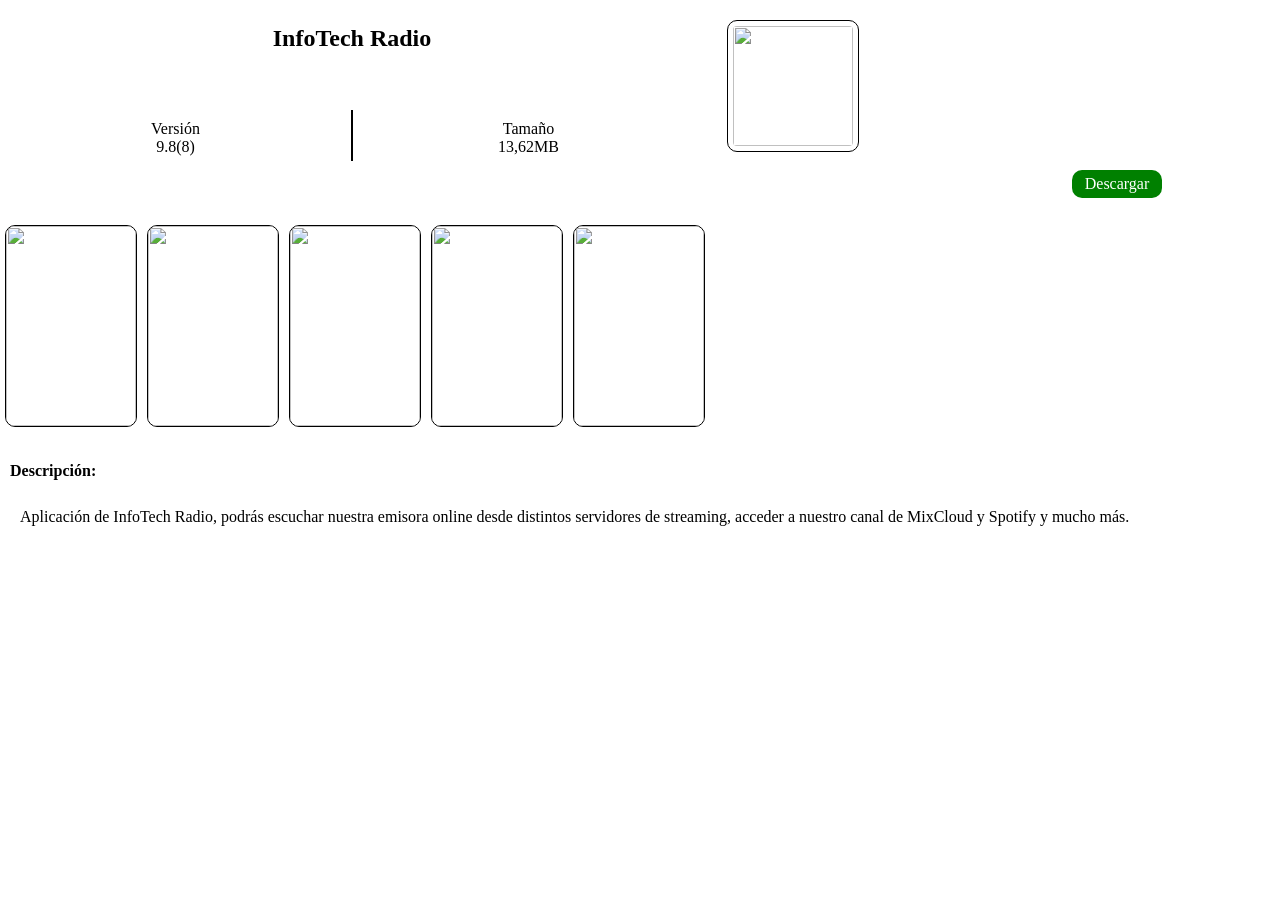
==== index.html @ ca009e56 "Create index.html" ====
<!DOCTYPE html>
<head><title>developer</title>

<style>
*{padding: 0;
margin: 0;

}

body{width:100%; height: 100%; background: #ffffff;}

.container{ 
height: 150px; width:100%;}

#section1{
width:44%; height: 150px; float: right; }
#section1 img{border: 1px solid black; border-radius: 10px; padding: 5px; margin: 10px; }

#section2{
width:55%; height: 100px;}
#titulo{ padding: 15px; margin: 10px; text-align: center;}

#section3{
width:55%; height: 49px; display: flex;}

#section4{ width:50%; height: 49px; margin: 10px; text-align: center;}
#linea{ height: 49px; border:  1px solid black;}
#section5{width:50%; height: 49px; float: right; margin: 10px; text-align: center;}



.nav{ width: 90%; height: 40px; margin: 10px; 10px; text-align: center;}
.nav a{display: block; width: 80px; height: 18px; padding: 5px; background: #008000; border-radius: 10px; color: #ffffff;  text-decoration: none; float: right;}


.main{   width:100%;  max-height: 220px;  display: flex; overflow-x: auto;}
#section6 img{ border: 1px solid black; border-radius: 10px; height: 200px; width: 130px;  display: flex;}
#section6{ margin: 5px; border-radius: 10px;  display: flex;}

.footer{ width:90%; height: 100%; margin: 10px; }
p{padding: 10px; }
</style>
</head>
<body>
<div class="container">
<section id="section1"><img src="1.jpg" width="120"  height="120">
</section>

<section id="section2"><center><h2 id="titulo">InfoTech Radio</h2></center>
</section>

<section id="section3">
<div id="section4">Versión<br>9.8(8)
</div>
<div id="linea"></div>
<div id="section5">Tamaño<br>13,62MB
</div>
</section>
</div>

<div class="nav"> 
<a href="Info_Tech_Radio.9,8(8).developer-shop.apk" download="Info_Tech_Radio.developer-shop" ><center>Descargar</center></a>
</div>

<div class="main">

<section id="section6">
<img src="2.jpg" >
</section>
<section id="section6">
<img src="3.jpg">
</section>
<section id="section6">
<img src="4.jpg"  >
</section>
<section id="section6">
<img src="5.jpg" >
</section>
<section id="section6">
<img src="56.jpg" >
</section>
</div>

<div class="footer">
<p>
<h4>Descripción:</h4><br><p>Aplicación de InfoTech Radio, podrás escuchar nuestra emisora online desde distintos servidores de streaming, acceder a nuestro canal de MixCloud y Spotify y mucho más.</p>

</div>
</body>
</html>
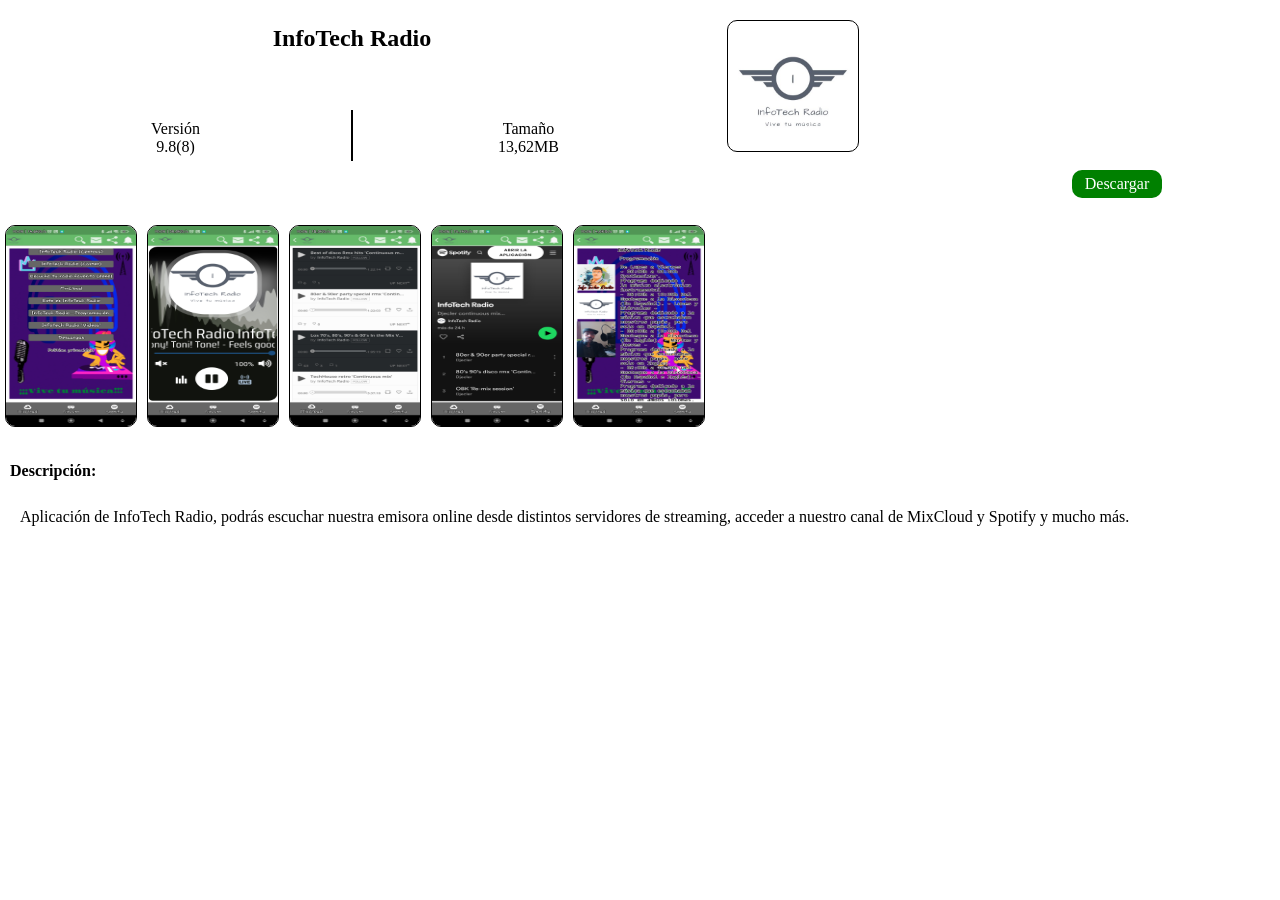
==== commit 0fb08d3e: "Update index.html" ====
--- a/index.html
+++ b/index.html
@@ -59,7 +59,7 @@
 </div>
 
 <div class="nav"> 
-<a href="Info_Tech_Radio.9,8(8).developer-shop.apk" download="Info_Tech_Radio.developer-shop" ><center>Descargar</center></a>
+<a href="Info_Tech_Radio.developer-shop.apk" download="Info_Tech_Radio.developer-shop" ><center>Descargar</center></a>
 </div>
 
 <div class="main">
@@ -77,7 +77,7 @@
 <img src="5.jpg" >
 </section>
 <section id="section6">
-<img src="56.jpg" >
+<img src="6.jpg" >
 </section>
 </div>
 
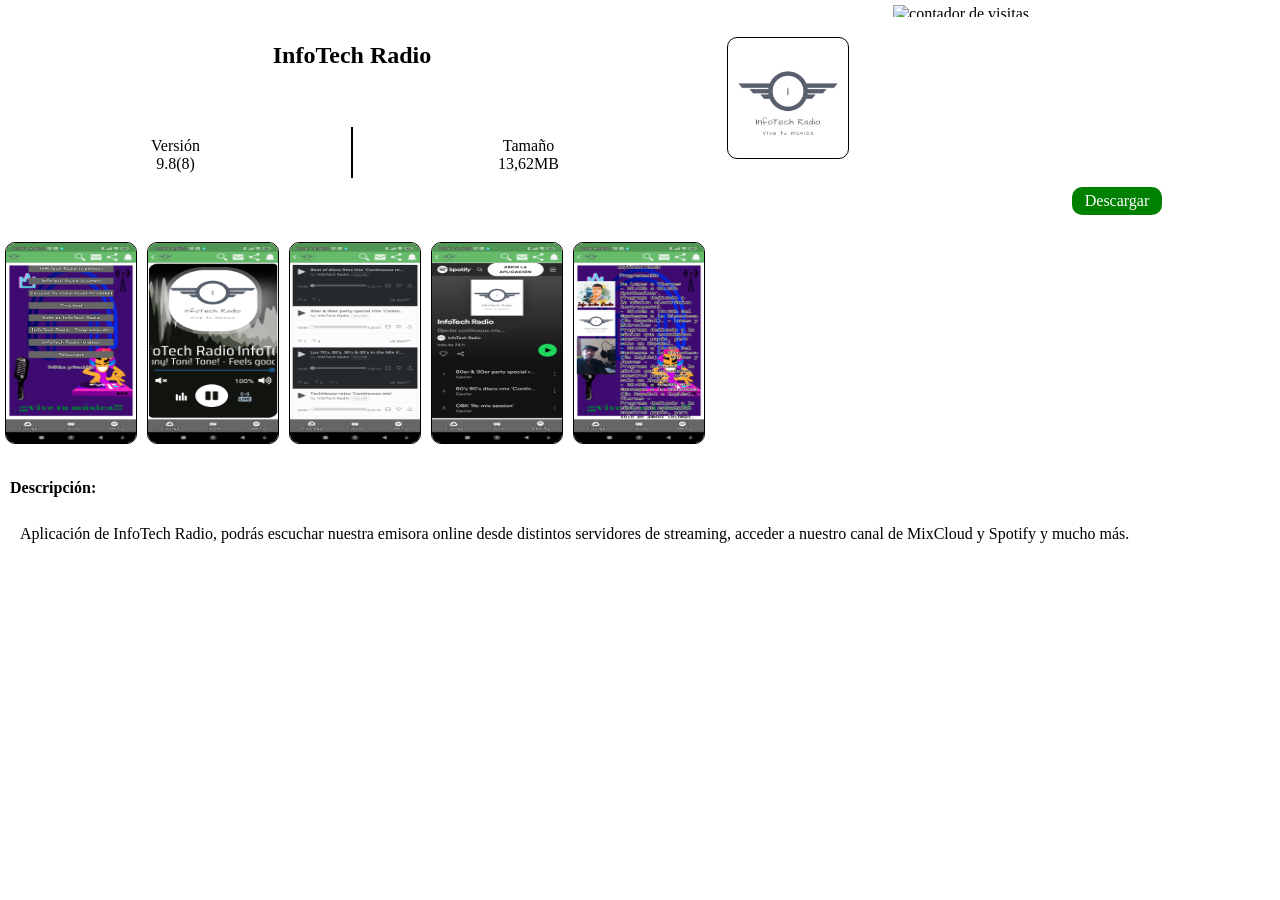
==== commit 0a617040: "Update index.html" ====
--- a/index.html
+++ b/index.html
@@ -8,6 +8,10 @@
 }
 
 body{width:100%; height: 100%; background: #ffffff;}
+  
+  .section01{margin: 5px;  height: 12px; width:80%; }
+.section01 img{ height: 12px; float: right;}
+  
 
 .container{ 
 height: 150px; width:100%;}
@@ -42,8 +46,13 @@
 </style>
 </head>
 <body>
+  
+  <section class="section01">
+  <img style="border: 0px solid; display: inline;" alt="contador de visitas" src="https://websmultimedia.com/contador-de-visitas.php?id=6614">
+ </section>
+  
 <div class="container">
-<section id="section1"><img src="1.jpg" width="120"  height="120">
+<section id="section1"><img src="1.jpg" width="110"  height="110">
 </section>
 
 <section id="section2"><center><h2 id="titulo">InfoTech Radio</h2></center>
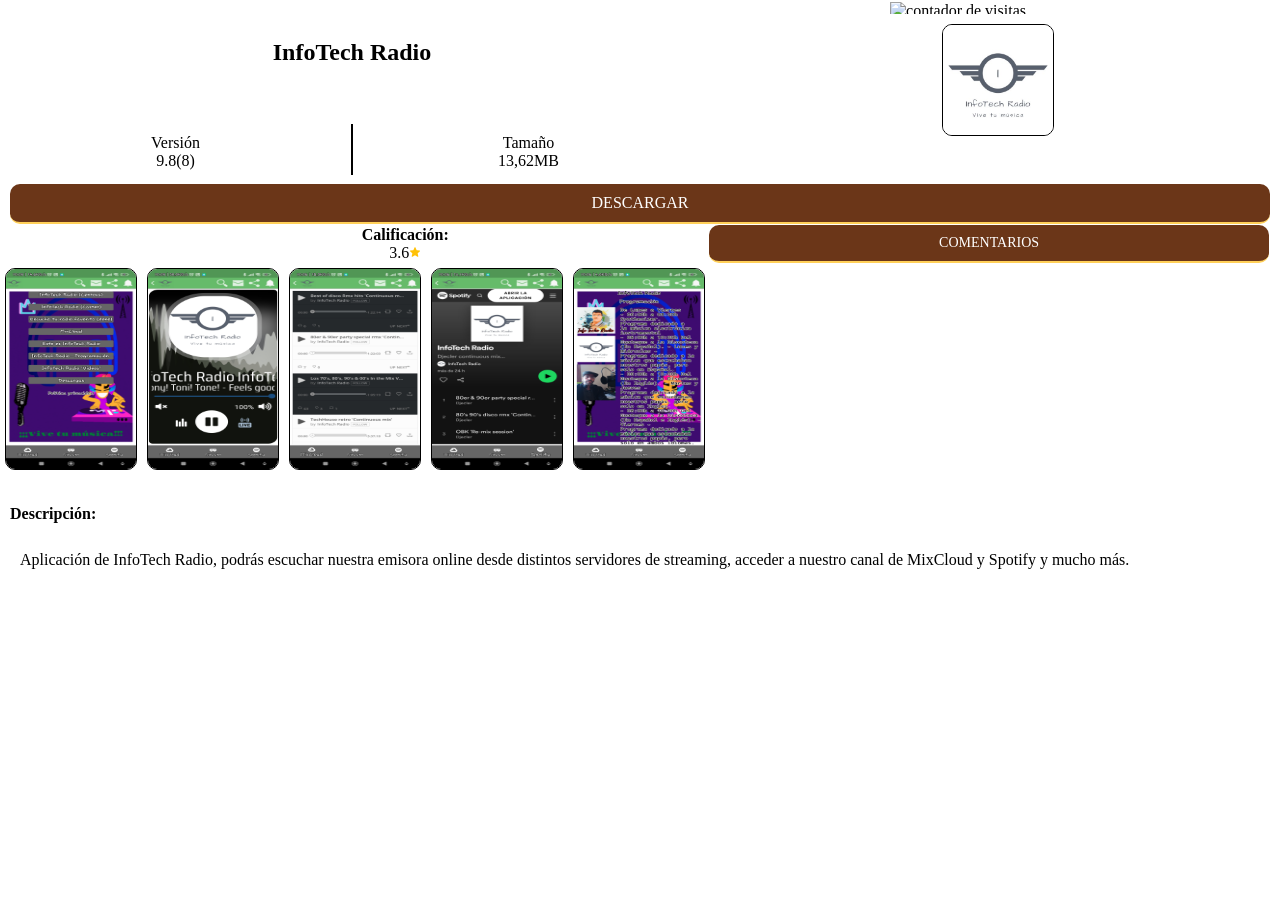
==== commit a551ffdb: "Update index.html" ====
--- a/index.html
+++ b/index.html
@@ -9,17 +9,17 @@
 
 body{width:100%; height: 100%; background: #ffffff;}
   
-  .section01{margin: 5px;  height: 12px; width:80%; }
-.section01 img{ height: 12px; float: right;}
+ .section01{margin: 2px;  height: 12px; width:80%; }
+.section01 img{ height: 12px; float: right;} 
   
-
 .container{ 
 height: 150px; width:100%;}
 
-#section1{
+#section1{text-align: center;
 width:44%; height: 150px; float: right; }
-#section1 img{border: 1px solid black; border-radius: 10px; padding: 5px; margin: 10px; }
+#section1 img{border:  1px solid black; border-radius: 10px;  text-align: center;}
 
+  
 #section2{
 width:55%; height: 100px;}
 #titulo{ padding: 15px; margin: 10px; text-align: center;}
@@ -33,13 +33,40 @@
 
 
 
-.nav{ width: 90%; height: 40px; margin: 10px; 10px; text-align: center;}
-.nav a{display: block; width: 80px; height: 18px; padding: 5px; background: #008000; border-radius: 10px; color: #ffffff;  text-decoration: none; float: right;}
+.nav{width:100%; height: 30px; text-align: center;}
 
+.nav a{display: block; text-decoration: none;
+    font-size: 16px; /* Tamaño de letra */
+    text-transform: uppercase; /* Letras en mayúscula */
+    background: #6B3618; /* Color de fondo */
+    padding: 10px 15px; /* Relleno */
+    margin: 10px;
+    color: #FFD059; /* Color de texto */
+    border-bottom: solid 2px #FFD059; /* Borde inferior */
+    border-radius: 10px; color: #ffffff;  }
 
+  #section03{
+width:100%; height: 49px; display: flex;}
+#section08{ width:10%;}
+  
+#section04{ width:50%; height: 49px; padding: 2px; 49px; float: right; margin: 10px; text-align: center;}
+
+#section05{width:50%; height: 49px; float: right; margin: 10px; text-align: center;}
+#section05 a{display: block; text-decoration: none;
+    font-size: 14px; /* Tamaño de letra */
+    text-transform: uppercase; /* Letras en mayúscula */
+    background: #6B3618; /* Color de fondo */
+    padding: 10px 15px; /* Relleno */
+    margin: 1px;
+    color: #FFD059; /* Color de texto */
+    border-bottom: solid 2px #FFD059; /* Borde inferior */
+    border-radius: 10px; color: #ffffff;  }
+
+  
 .main{   width:100%;  max-height: 220px;  display: flex; overflow-x: auto;}
 #section6 img{ border: 1px solid black; border-radius: 10px; height: 200px; width: 130px;  display: flex;}
 #section6{ margin: 5px; border-radius: 10px;  display: flex;}
+
 
 .footer{ width:90%; height: 100%; margin: 10px; }
 p{padding: 10px; }
@@ -71,8 +98,17 @@
 <a href="Info_Tech_Radio.developer-shop.apk" download="Info_Tech_Radio.developer-shop" ><center>Descargar</center></a>
 </div>
 
+ <section id="section03">
+<div id="section08">
+</div>
+<div id="section04"><b>Calificación:</b><br>3.6<img src="19[1].png">
+</div>
+<div id="section05"><a href="comentarios.html" ><center>Comentarios</center></a> 
+</div>
+</section>
+ 
+  
 <div class="main">
-
 <section id="section6">
 <img src="2.jpg" >
 </section>
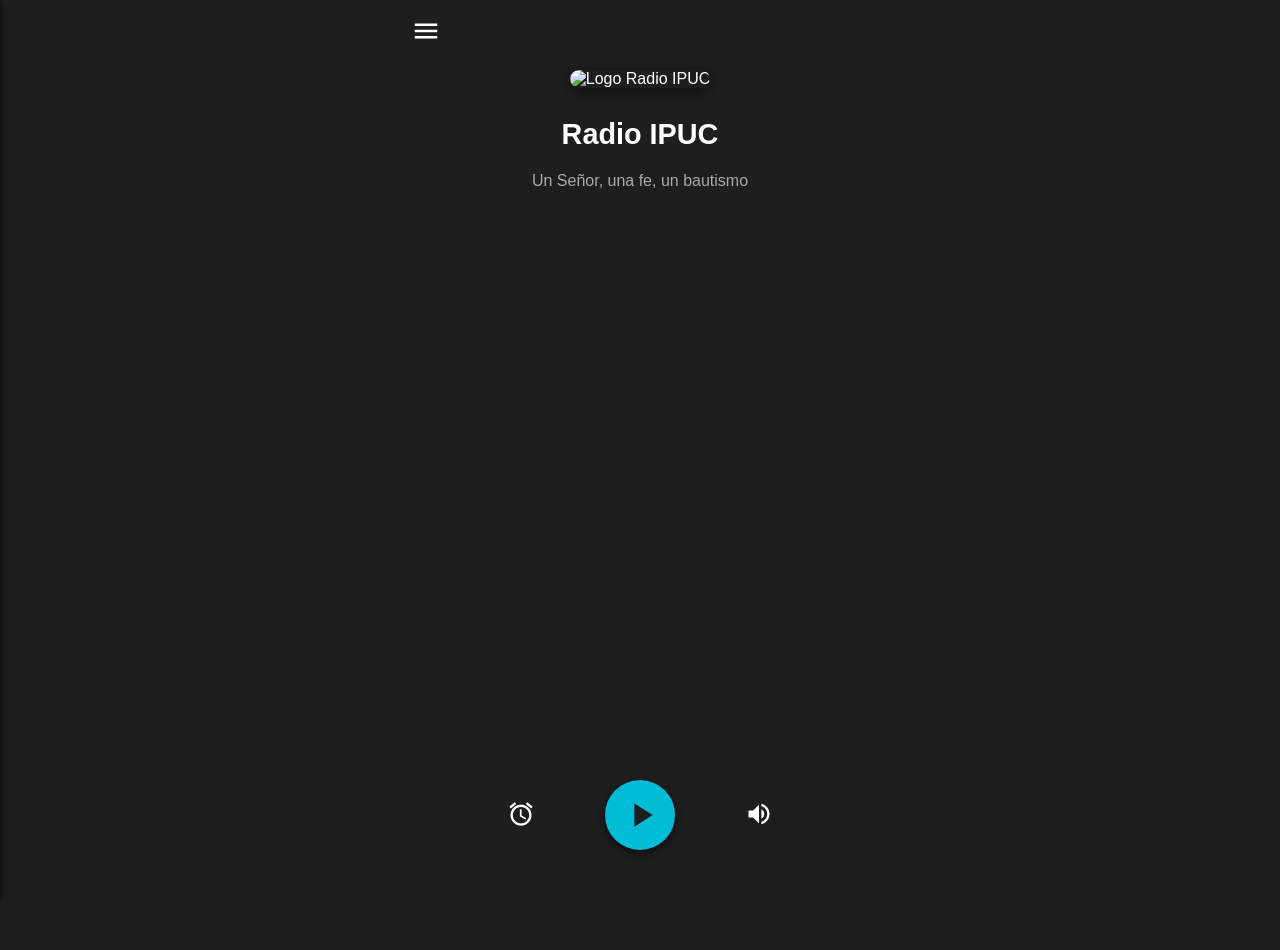
==== commit 0df1df91: "Add files via upload" ====
--- a/index.html
+++ b/index.html
@@ -1,135 +1,65 @@
 <!DOCTYPE html>
-<head><title>developer</title>
-
-<style>
-*{padding: 0;
-margin: 0;
-
-}
-
-body{width:100%; height: 100%; background: #ffffff;}
-  
- .section01{margin: 2px;  height: 12px; width:80%; }
-.section01 img{ height: 12px; float: right;} 
-  
-.container{ 
-height: 150px; width:100%;}
-
-#section1{text-align: center;
-width:44%; height: 150px; float: right; }
-#section1 img{border:  1px solid black; border-radius: 10px;  text-align: center;}
-
-  
-#section2{
-width:55%; height: 100px;}
-#titulo{ padding: 15px; margin: 10px; text-align: center;}
-
-#section3{
-width:55%; height: 49px; display: flex;}
-
-#section4{ width:50%; height: 49px; margin: 10px; text-align: center;}
-#linea{ height: 49px; border:  1px solid black;}
-#section5{width:50%; height: 49px; float: right; margin: 10px; text-align: center;}
-
-
-
-.nav{width:100%; height: 30px; text-align: center;}
-
-.nav a{display: block; text-decoration: none;
-    font-size: 16px; /* Tamaño de letra */
-    text-transform: uppercase; /* Letras en mayúscula */
-    background: #6B3618; /* Color de fondo */
-    padding: 10px 15px; /* Relleno */
-    margin: 10px;
-    color: #FFD059; /* Color de texto */
-    border-bottom: solid 2px #FFD059; /* Borde inferior */
-    border-radius: 10px; color: #ffffff;  }
-
-  #section03{
-width:100%; height: 49px; display: flex;}
-#section08{ width:10%;}
-  
-#section04{ width:50%; height: 49px; padding: 2px; 49px; float: right; margin: 10px; text-align: center;}
-
-#section05{width:50%; height: 49px; float: right; margin: 10px; text-align: center;}
-#section05 a{display: block; text-decoration: none;
-    font-size: 14px; /* Tamaño de letra */
-    text-transform: uppercase; /* Letras en mayúscula */
-    background: #6B3618; /* Color de fondo */
-    padding: 10px 15px; /* Relleno */
-    margin: 1px;
-    color: #FFD059; /* Color de texto */
-    border-bottom: solid 2px #FFD059; /* Borde inferior */
-    border-radius: 10px; color: #ffffff;  }
-
-  
-.main{   width:100%;  max-height: 220px;  display: flex; overflow-x: auto;}
-#section6 img{ border: 1px solid black; border-radius: 10px; height: 200px; width: 130px;  display: flex;}
-#section6{ margin: 5px; border-radius: 10px;  display: flex;}
-
-
-.footer{ width:90%; height: 100%; margin: 10px; }
-p{padding: 10px; }
-</style>
+<html lang="es">
+<head>
+    <meta charset="UTF-8">
+    <meta name="viewport" content="width=device-width, initial-scale=1.0">
+    <title>Radio IPUC - App Web Responsiva</title>
+    <link rel="stylesheet" href="style.css">
+    
+    <link href="https://fonts.googleapis.com/icon?family=Material+Icons" rel="stylesheet">
+    <link rel="stylesheet" href="https://cdnjs.cloudflare.com/ajax/libs/font-awesome/6.5.2/css/all.min.css">
 </head>
 <body>
-  
-  <section class="section01">
-  <img style="border: 0px solid; display: inline;" alt="contador de visitas" src="https://websmultimedia.com/contador-de-visitas.php?id=6614">
- </section>
-  
-<div class="container">
-<section id="section1"><img src="1.jpg" width="110"  height="110">
-</section>
 
-<section id="section2"><center><h2 id="titulo">InfoTech Radio</h2></center>
-</section>
+    <aside id="menu-lateral">
+        <div class="menu-header">
+            <span class="material-icons menu-icon">public</span>
+            <h2>Radio IPUC</h2>
+        </div>
+        <nav class="menu-nav">
+            <ul>
+                <li class="active"><a href="#"><span class="material-icons">home</span>Inicio</a></li>
+                <li><a href="#"><span class="material-icons">settings</span>Ajustes</a></li>
+            </ul>
+        </nav>
+        <h3>Redes Sociales</h3>
+        <ul class="social-links">
+            <li><a href="https://ipuc.org.co/" target="_blank"><span class="material-icons">language</span>Sitio web</a></li>
+            <li><a href="https://www.instagram.com/radioipucoficial" target="_blank"><i class="fab fa-instagram social-icon"></i>Instagram</a></li>
+            <li><a href="https://twitter.com/radioipuc" target="_blank"><i class="fab fa-x-twitter social-icon"></i>Twitter</a></li>
+            <li><a href="https://www.youtube.com/@radioipucoficial" target="_blank"><i class="fab fa-youtube social-icon"></i>YouTube</a></li>
+        </ul>
+        </aside>
 
-<section id="section3">
-<div id="section4">Versión<br>9.8(8)
-</div>
-<div id="linea"></div>
-<div id="section5">Tamaño<br>13,62MB
-</div>
-</section>
-</div>
+    <main id="main-content">
+        <button id="menu-toggle" class="menu-toggle">
+            <span class="material-icons">menu</span>
+        </button>
 
-<div class="nav"> 
-<a href="Info_Tech_Radio.developer-shop.apk" download="Info_Tech_Radio.developer-shop" ><center>Descargar</center></a>
-</div>
+        <div class="radio-player">
+            <div class="logo-container">
+                <img src="radio.jpeg" alt="Logo Radio IPUC" class="radio-logo">
+            </div>
 
- <section id="section03">
-<div id="section08">
-</div>
-<div id="section04"><b>Calificación:</b><br>3.6<img src="19[1].png">
-</div>
-<div id="section05"><a href="comentarios.html" ><center>Comentarios</center></a> 
-</div>
-</section>
- 
-  
-<div class="main">
-<section id="section6">
-<img src="2.jpg" >
-</section>
-<section id="section6">
-<img src="3.jpg">
-</section>
-<section id="section6">
-<img src="4.jpg"  >
-</section>
-<section id="section6">
-<img src="5.jpg" >
-</section>
-<section id="section6">
-<img src="6.jpg" >
-</section>
-</div>
+            <h1 class="radio-name">Radio IPUC</h1>
+            <p class="radio-slogan">Un Señor, una fe, un bautismo</p>
 
-<div class="footer">
-<p>
-<h4>Descripción:</h4><br><p>Aplicación de InfoTech Radio, podrás escuchar nuestra emisora online desde distintos servidores de streaming, acceder a nuestro canal de MixCloud y Spotify y mucho más.</p>
+            <div class="book-image"></div> 
 
-</div>
+            <div class="controls-container">
+                <button class="control-btn"><span class="material-icons">alarm</span></button>
+
+                <button id="play-pause-btn" class="main-control-btn">
+                    <span class="material-icons">play_arrow</span>
+                </button>
+
+                <button class="control-btn"><span class="material-icons">volume_up</span></button>
+            </div>
+            
+            <audio id="radio-stream" preload="none"></audio>
+        </div>
+    </main>
+
+    <script src="script.js"></script>
 </body>
 </html>
--- a/style.css
+++ b/style.css
@@ -0,0 +1,217 @@
+:root {
+    /* Variables de color */
+    --color-dark-bg: #1e1e1e; /* Fondo oscuro */
+    --color-light-text: #fff;
+    --color-highlight: #00bcd4; /* Color turquesa para el botón principal */
+    --color-menu-bg: #fff; /* Fondo claro para el menú lateral (como en tu imagen) */
+    --color-menu-text: #333;
+    --color-menu-active-bg: #e0e0e0;
+}
+
+/* ----------------- Diseño General y Responsivo ----------------- */
+
+body {
+    margin: 0;
+    font-family: 'Roboto', sans-serif;
+    background-color: var(--color-dark-bg);
+    color: var(--color-light-text);
+    display: flex;
+    justify-content: center;
+    align-items: center;
+    min-height: 100vh;
+    overflow-x: hidden;
+}
+
+#main-content {
+    width: 100%;
+    max-width: 500px;
+    height: 100vh;
+    display: flex;
+    flex-direction: column;
+    align-items: center;
+    position: relative;
+    padding-top: 50px;
+}
+
+.radio-player {
+    display: flex;
+    flex-direction: column;
+    align-items: center;
+    width: 100%;
+    padding: 20px;
+    box-sizing: border-box;
+    text-align: center;
+}
+
+/* ----------------- Logo y Títulos ----------------- */
+
+.radio-logo {
+    width: 180px;
+    height: 180px;
+    border-radius: 20px; 
+    margin-bottom: 20px;
+    object-fit: cover;
+    box-shadow: 0 4px 15px rgba(0, 0, 0, 0.5); /* Sombra para destacar el logo */
+}
+
+.radio-name {
+    font-size: 1.8rem;
+    margin: 10px 0 5px;
+}
+
+.radio-slogan {
+    font-size: 1rem;
+    color: #aaa;
+    margin-bottom: 40px;
+}
+
+/* ----------------- Imagen del Libro (Simulación de fondo) ----------------- */
+/* Necesitas guardar una imagen llamada 'book-background.jpg' en tu carpeta para que esto funcione */
+.book-image {
+    position: absolute;
+    bottom: 0;
+    left: 0;
+    right: 0;
+    height: 60%; 
+    background-image: url('book-background.jpg'); 
+    background-size: cover;
+    background-position: center bottom; /* Enfocar en la parte inferior */
+    background-repeat: no-repeat;
+    opacity: 0.15; 
+    z-index: -1;
+}
+
+/* ----------------- Controles del Reproductor ----------------- */
+
+.controls-container {
+    position: fixed; 
+    bottom: 50px;
+    left: 50%;
+    transform: translateX(-50%);
+    display: flex;
+    align-items: center;
+    justify-content: space-around;
+    width: 90%;
+    max-width: 350px;
+}
+
+.control-btn {
+    background: transparent;
+    border: none;
+    color: var(--color-light-text);
+    cursor: pointer;
+    padding: 15px;
+    border-radius: 50%;
+}
+
+.control-btn .material-icons {
+    font-size: 28px;
+}
+
+.main-control-btn {
+    width: 70px;
+    height: 70px;
+    border-radius: 50%;
+    background-color: var(--color-highlight);
+    color: var(--color-dark-bg);
+    border: none;
+    cursor: pointer;
+    box-shadow: 0 4px 10px rgba(0, 0, 0, 0.6);
+    display: flex;
+    align-items: center;
+    justify-content: center;
+    transition: transform 0.2s;
+}
+
+.main-control-btn .material-icons {
+    font-size: 40px;
+    margin-left: 3px; 
+}
+
+/* ----------------- Menú Lateral ----------------- */
+
+.menu-toggle {
+    position: absolute;
+    top: 15px;
+    left: 15px;
+    background: none;
+    border: none;
+    color: var(--color-light-text);
+    cursor: pointer;
+    z-index: 1001; 
+}
+
+.menu-toggle .material-icons {
+    font-size: 30px;
+}
+
+#menu-lateral {
+    position: fixed;
+    top: 0;
+    left: 0;
+    width: 80%;
+    max-width: 300px;
+    height: 100%;
+    background-color: var(--color-menu-bg);
+    color: var(--color-menu-text);
+    box-shadow: 2px 0 5px rgba(0, 0, 0, 0.5);
+    transform: translateX(-100%); 
+    transition: transform 0.3s ease-in-out;
+    padding: 20px 0;
+    box-sizing: border-box;
+    z-index: 1000;
+}
+
+#menu-lateral.open {
+    transform: translateX(0); 
+}
+
+.menu-header {
+    display: flex;
+    align-items: center;
+    padding: 0 20px 20px;
+    border-bottom: 1px solid #ddd;
+}
+
+/* Estilos de la Navegación */
+.menu-nav ul, .social-links {
+    list-style: none;
+    padding: 0;
+    margin: 0;
+}
+
+.menu-nav li a, .social-links li a {
+    display: flex;
+    align-items: center;
+    padding: 12px 20px;
+    text-decoration: none;
+    color: var(--color-menu-text);
+    font-size: 1rem;
+    transition: background-color 0.1s;
+}
+
+.menu-nav li.active {
+    background-color: var(--color-menu-active-bg);
+}
+
+.social-links h3 {
+    padding: 15px 20px 0;
+    font-size: 0.9rem;
+    color: #666;
+    font-weight: bold;
+    text-transform: uppercase;
+    margin-top: 15px;
+}
+
+/* Estilo de los íconos de Font Awesome y Material Icons en el menú */
+.social-links li a .fab,
+.social-links li a .material-icons,
+.menu-nav li a .material-icons {
+    font-size: 20px;
+    width: 24px;
+    text-align: center;
+    margin-right: 15px;
+    color: #444; /* Color para los íconos del menú */
+}
+
+/* Eliminado: .ad-placeholder */
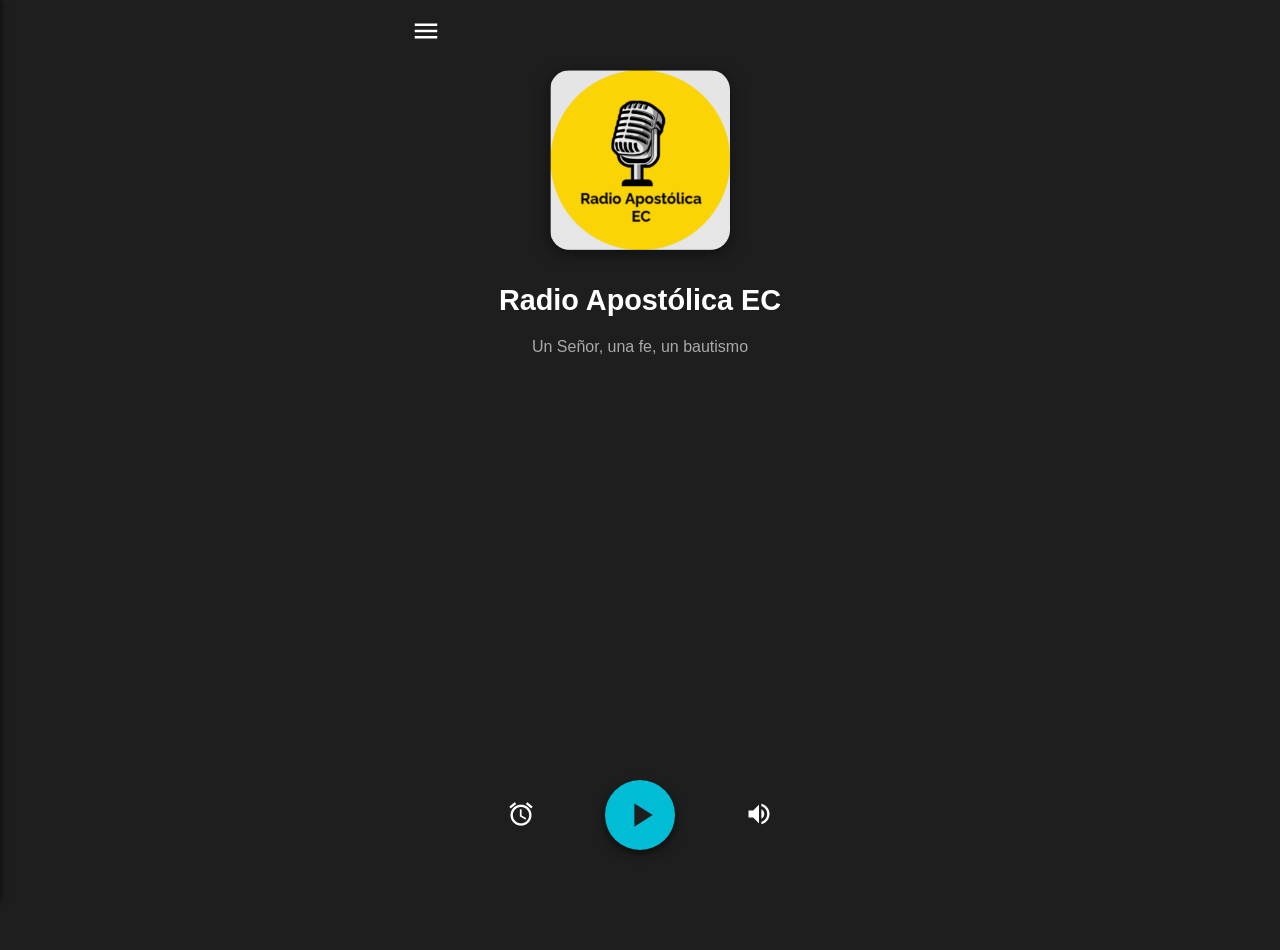
==== commit ee808973: "index.html" ====
--- a/index.html
+++ b/index.html
@@ -14,7 +14,7 @@
     <aside id="menu-lateral">
         <div class="menu-header">
             <span class="material-icons menu-icon">public</span>
-            <h2>Radio IPUC</h2>
+            <h2>Radio Apostólica EC</h2>
         </div>
         <nav class="menu-nav">
             <ul>
@@ -38,10 +38,10 @@
 
         <div class="radio-player">
             <div class="logo-container">
-                <img src="radio.jpeg" alt="Logo Radio IPUC" class="radio-logo">
+                <img src="img.png" alt="Logo Radio IPUC" class="radio-logo">
             </div>
 
-            <h1 class="radio-name">Radio IPUC</h1>
+            <h1 class="radio-name">Radio Apostólica EC</h1>
             <p class="radio-slogan">Un Señor, una fe, un bautismo</p>
 
             <div class="book-image"></div> 
